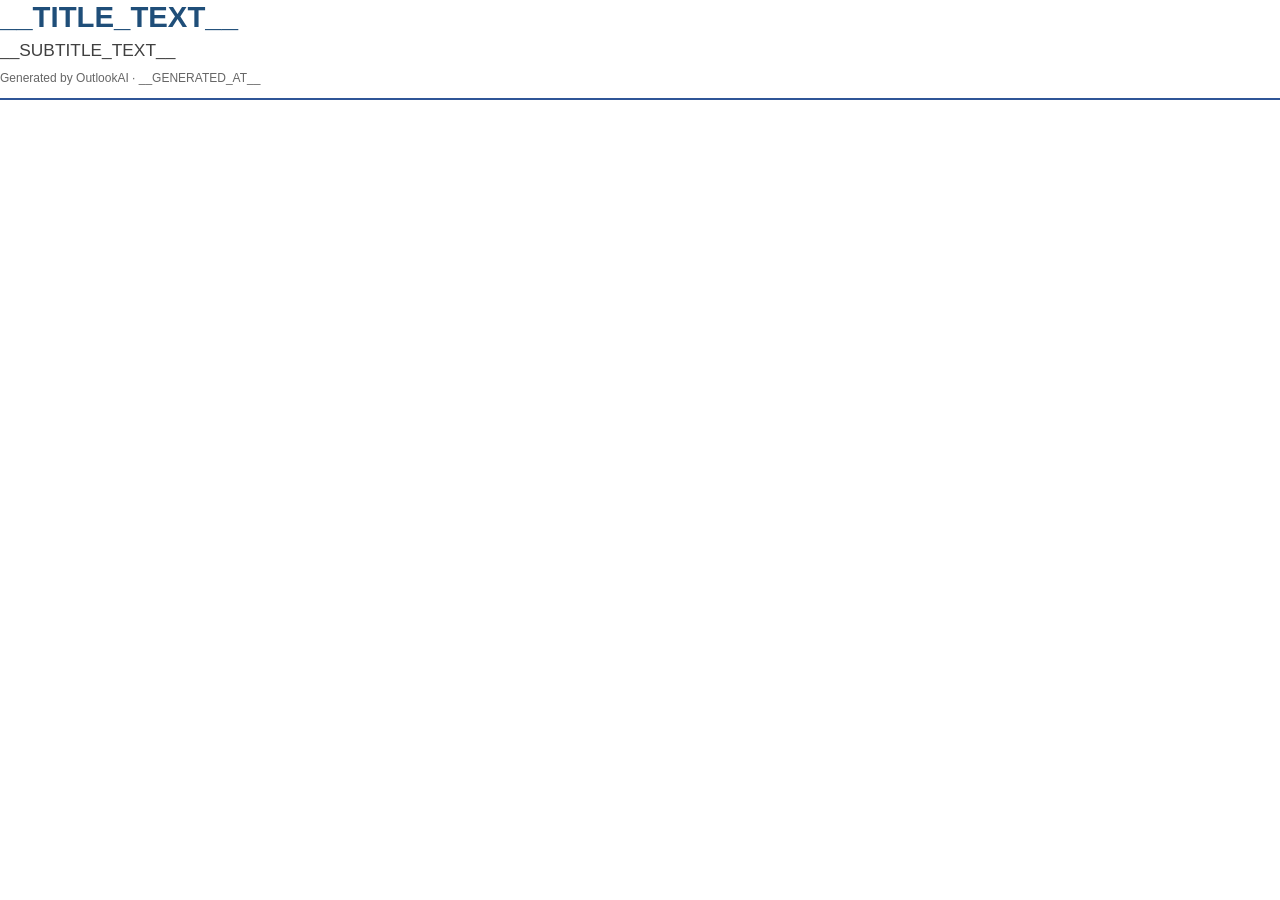
==== VSTO2/OutlookAI/WebUI/print-template.html @ 183ba61b "feat(export): add PDF print template and styles" ====
<!doctype html>
<html lang="en">
<head>
  <meta charset="utf-8">
  <title>__TITLE_TEXT__</title>
  <link rel="stylesheet" href="print-styles.css">
  <script src="markdown.js"></script>
</head>
<body data-render-state="loading">
  <header class="doc-header">
    <h1 class="doc-title">__TITLE_TEXT__</h1>
    <p class="doc-subtitle">__SUBTITLE_TEXT__</p>
    <p class="doc-meta">Generated by OutlookAI &middot; __GENERATED_AT__</p>
  </header>
  <main id="content"></main>
  <script>
    __MD_INJECT__

    (function () {
      var content = document.getElementById('content');
      var markdown = window.__OUTLOOKAI_MD__ || '';

      try {
        content.innerHTML = window.markdown.render(window.__OUTLOOKAI_MD__ || '');
        document.body.setAttribute('data-render-state', 'ready');
      } catch (error) {
        content.textContent = markdown;
        document.body.setAttribute('data-render-state', 'error');
      }
    }());
  </script>
</body>
</html>
---- VSTO2/OutlookAI/WebUI/print-styles.css ----
@page {
  size: A4;
  margin: 0.5in;
}

html {
  color: #1f1f1f;
  font-family: Calibri, "Segoe UI", Arial, sans-serif;
  font-size: 11pt;
  -webkit-print-color-adjust: exact;
  print-color-adjust: exact;
}

body {
  margin: 0;
  background: #ffffff;
}

.doc-header {
  margin: 0 0 20pt;
  padding: 0 0 10pt;
  border-bottom: 2pt solid #2f5597;
}

.doc-title {
  margin: 0;
  color: #1f4e79;
  font-size: 22pt;
  font-weight: 600;
  line-height: 1.15;
}

.doc-subtitle {
  margin: 5pt 0 0;
  color: #404040;
  font-size: 13pt;
}

.doc-meta {
  margin: 7pt 0 0;
  color: #666666;
  font-size: 9pt;
}

main {
  line-height: 1.42;
}

h1,
h2,
h3,
h4,
h5,
h6 {
  page-break-after: avoid;
  break-after: avoid-page;
  color: #1f4e79;
  line-height: 1.2;
}

h2 {
  margin-top: 18pt;
  padding-bottom: 3pt;
  border-bottom: 1pt solid #d9e2f3;
}

p,
ul,
ol {
  margin: 0 0 9pt;
}

table {
  width: 100%;
  margin: 0 0 12pt;
  border-collapse: collapse;
  page-break-inside: auto;
}

thead {
  display: table-header-group;
}

tfoot {
  display: table-footer-group;
}

tr {
  page-break-inside: avoid;
  break-inside: avoid;
}

th,
td {
  padding: 5pt 6pt;
  border: 1pt solid #bfbfbf;
  vertical-align: top;
}

th {
  background: #f2f2f2;
  color: #1f1f1f;
  font-weight: 600;
  text-align: left;
}

blockquote {
  margin: 0 0 12pt;
  padding: 6pt 10pt;
  border-left: 3pt solid #9eafcf;
  color: #404040;
  background: #f8f9fc;
}

code,
pre {
  font-family: Consolas, "Courier New", monospace;
  font-size: 9.5pt;
}

code {
  padding: 1pt 3pt;
  background: #f3f3f3;
  border: 1pt solid #e0e0e0;
}

pre {
  margin: 0 0 12pt;
  padding: 8pt;
  overflow-wrap: break-word;
  white-space: pre-wrap;
  background: #f7f7f7;
  border: 1pt solid #d9d9d9;
}

pre code {
  padding: 0;
  border: 0;
  background: transparent;
}

a {
  color: #0563c1;
  text-decoration: underline;
}

hr {
  height: 0;
  margin: 14pt 0;
  border: 0;
  border-top: 1pt solid #d9d9d9;
}

@media print {
  body {
    margin: 0;
  }
}
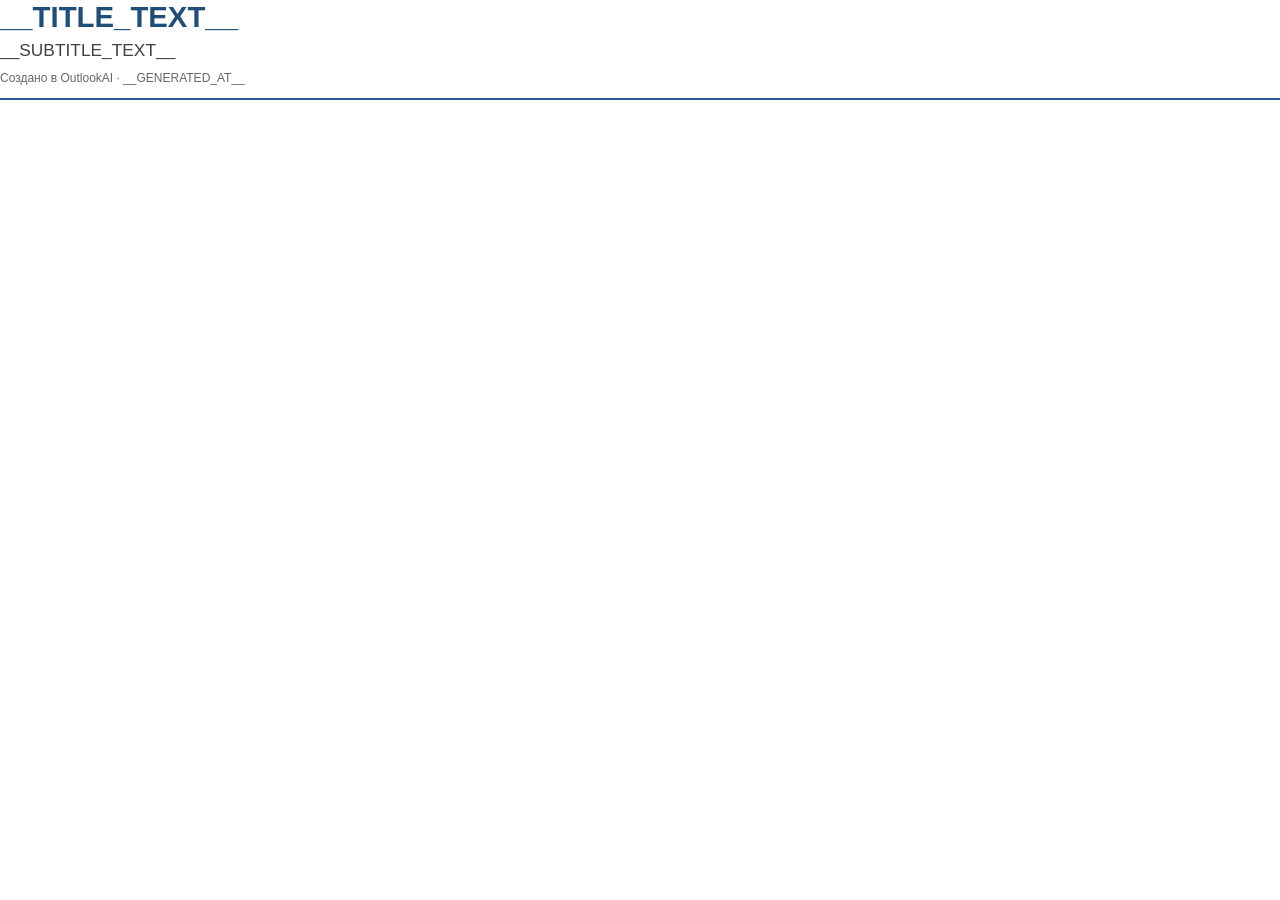
==== commit e707e3bd: "Translate add-in UI to Russian" ====
--- a/VSTO2/OutlookAI/WebUI/print-template.html
+++ b/VSTO2/OutlookAI/WebUI/print-template.html
@@ -10,7 +10,7 @@
   <header class="doc-header">
     <h1 class="doc-title">__TITLE_TEXT__</h1>
     <p class="doc-subtitle">__SUBTITLE_TEXT__</p>
-    <p class="doc-meta">Generated by OutlookAI &middot; __GENERATED_AT__</p>
+    <p class="doc-meta">Создано в OutlookAI &middot; __GENERATED_AT__</p>
   </header>
   <main id="content"></main>
   <script>
